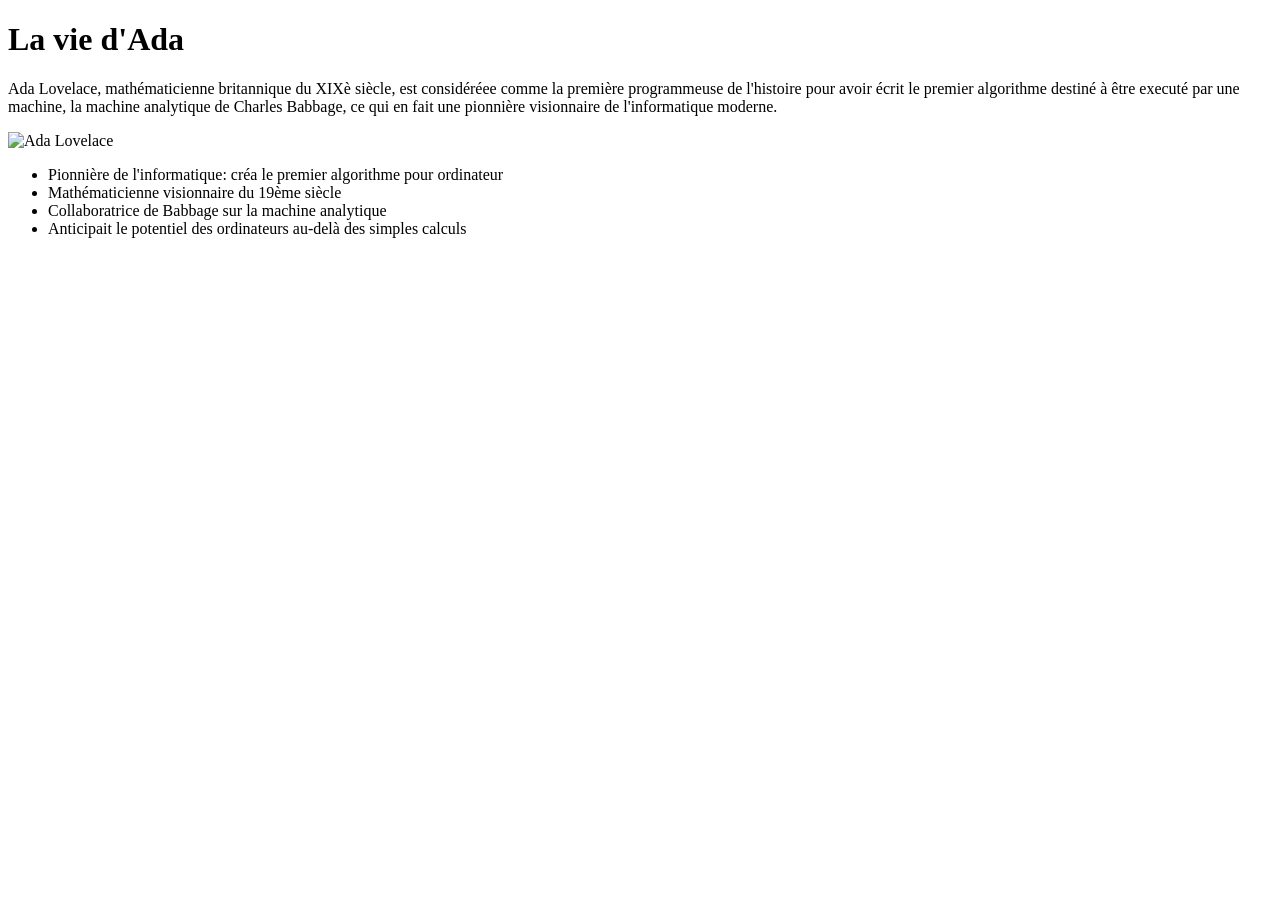
==== index.html @ 4ad7e89e "SO4_01_html_css-Exercice 1" ====
<!DOCTYPE html>
<html lang="en">
<head>
    <meta charset="UTF-8">
    <meta name="viewport" content="width=device-width, initial-scale=1.0">
    <title>Document</title>
</head>
<body>
    <h1>La vie d'Ada</h1>
    <p>Ada Lovelace, mathématicienne britannique du XIXè siècle, est considéréee comme la première programmeuse de 
        l'histoire pour avoir écrit le premier algorithme destiné à être executé par une machine, 
        la machine analytique de Charles Babbage, ce qui en fait une pionnière visionnaire 
        de l'informatique moderne.
    </p>
    <img src="https://upload.wikimedia.org/wikipedia/commons/thumb/a/a4/Ada_Lovelace_portrait.jpg/1280px-Ada_Lovelace_portrait.jpg" alt="Ada Lovelace" width="300px" height="500px"/>
    <ul>
        <li>Pionnière de l'informatique: créa le premier algorithme pour ordinateur</li>
        <li>Mathématicienne visionnaire du 19ème siècle</li>
        <li>Collaboratrice de Babbage sur la machine analytique</li>
        <li>Anticipait le potentiel des ordinateurs au-delà des simples calculs</li>
    </ul>
</body>
</html>
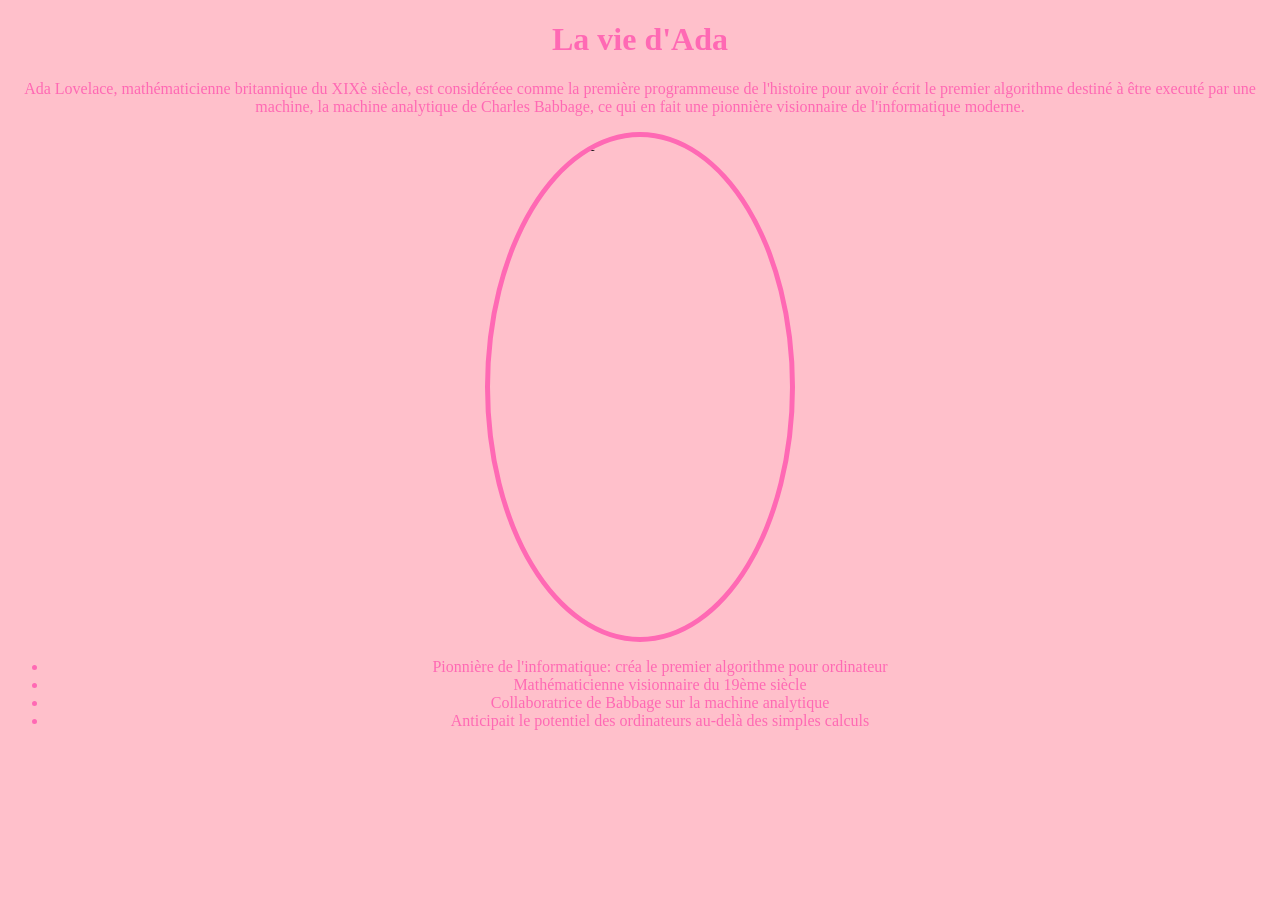
==== commit dc98b4f6: "SO4_01_html_css-Exercice 2" ====
--- a/index.html
+++ b/index.html
@@ -4,6 +4,7 @@
     <meta charset="UTF-8">
     <meta name="viewport" content="width=device-width, initial-scale=1.0">
     <title>Document</title>
+    <link rel="stylesheet" href="style.css">
 </head>
 <body>
     <h1>La vie d'Ada</h1>
--- a/style.css
+++ b/style.css
@@ -0,0 +1,29 @@
+body {
+    background-color: pink;
+}
+
+h1 {
+	font-family: 'Comic Sans MS';
+	color: hotpink;
+    text-align: center;
+}
+
+p {
+    font-family: 'Comic Sans MS';
+	color: hotpink;
+    text-align: center;
+}
+
+ul {
+    font-family: 'Comic Sans MS';
+	color: hotpink;
+    text-align: center;
+}
+
+img {
+    display: block;
+    margin-left: auto;
+    margin-right: auto;
+    border-radius: 50%;
+    border: 5px solid hotpink;
+}
